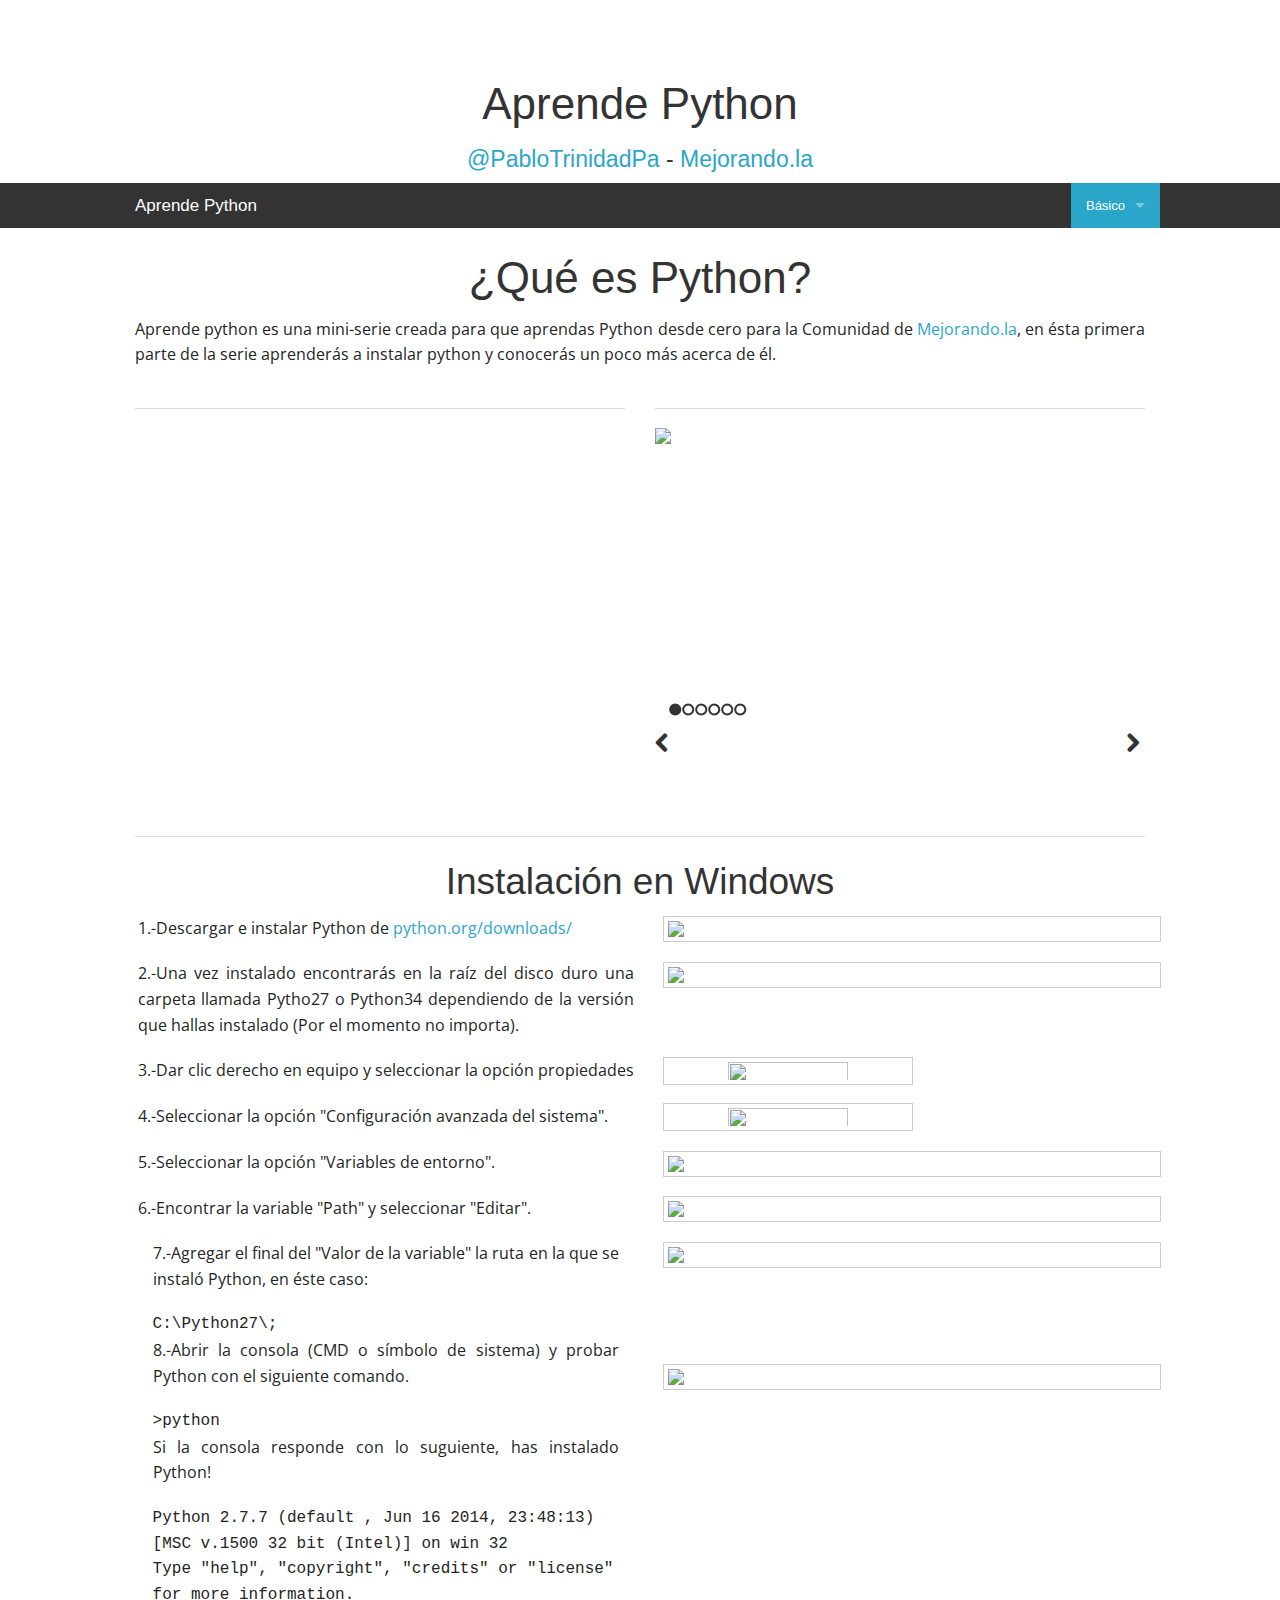
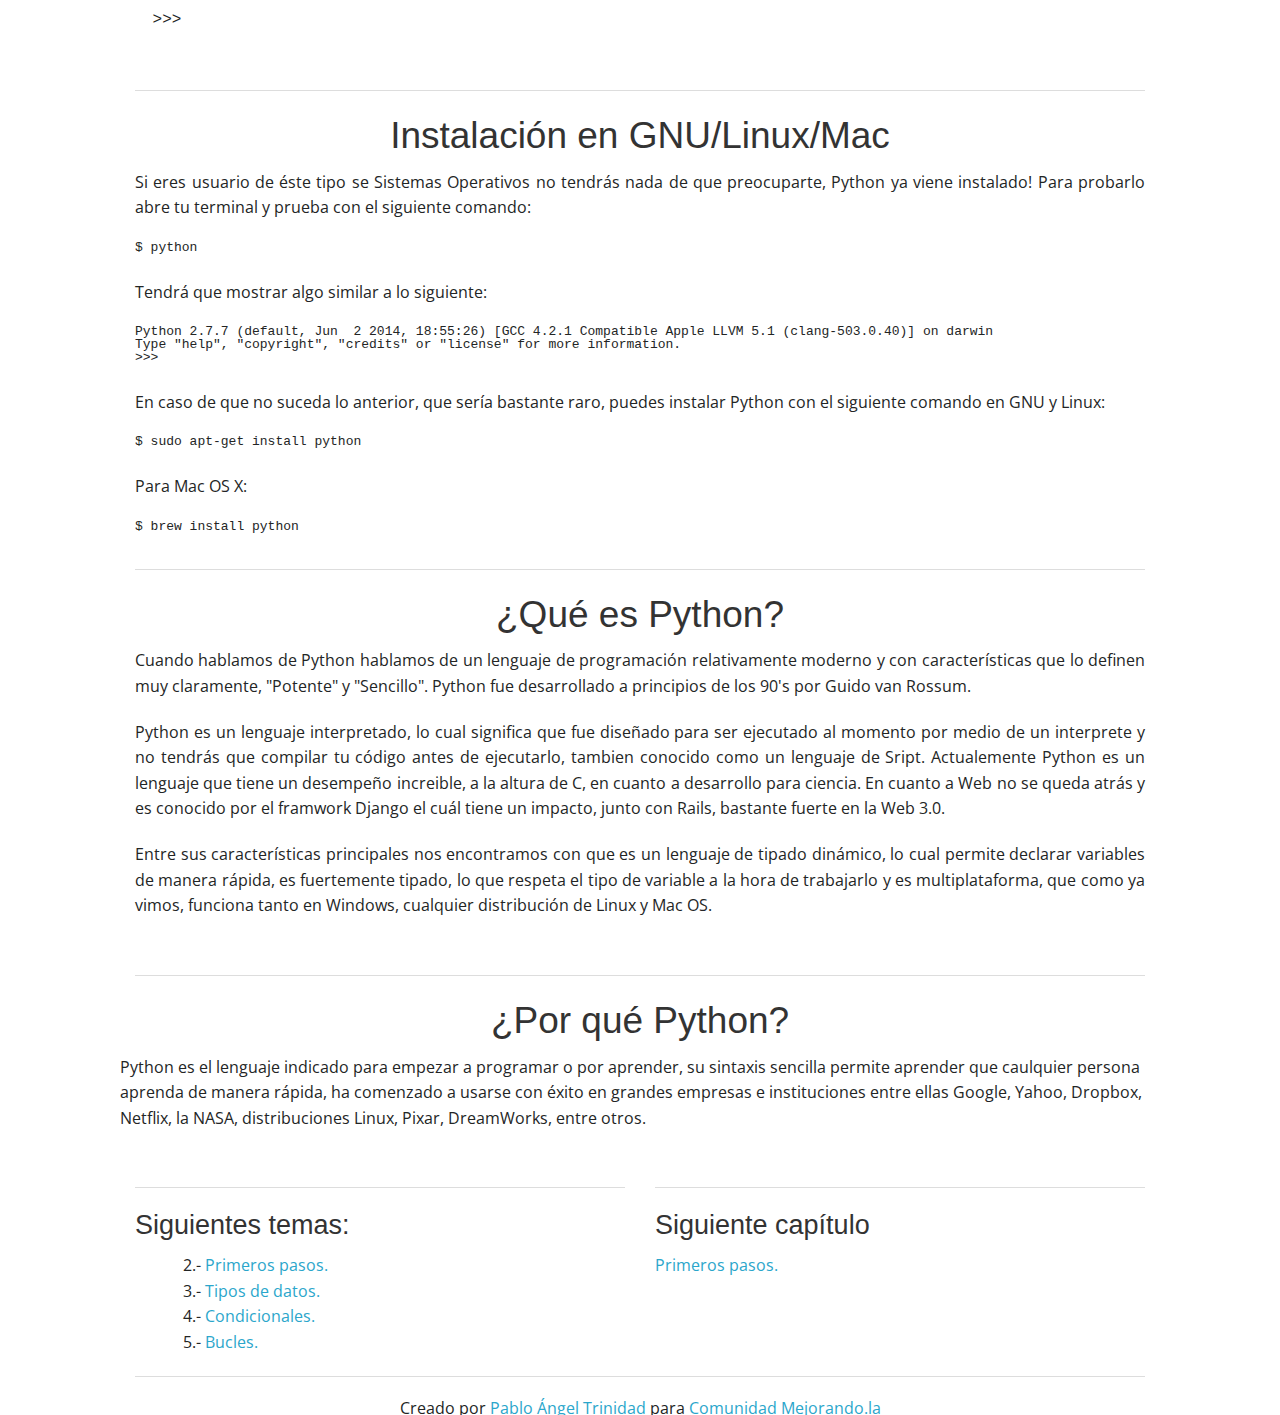
==== 1-1.html @ 671c4ec4 "Open Sans intento2" ====
<!doctype html>
<html class="no-js" lang="en">
<head>
     <meta charset="utf-8" />
    <meta name="viewport" content="width=device-width, minimum-scale=1, maximum-scale=1" />
    <title>Aprende python</title>
    <link rel="stylesheet" href="css/foundation.css" />
    <script src="js/vendor/modernizr.js"></script>
    <link rel="stylesheet" href="css/style.css" />
    <link rel="stylesheet" href="css/font-awesome.min.css">
    <link rel="stylesheet" href="css/code.min.css">
    <script src="http://yandex.st/highlightjs/8.0/highlight.min.js"></script>
    <link href='http://fonts.googleapis.com/css?family=Open+Sans:400,300' rel='stylesheet' type='text/css'>
    <style>
    body {
      -webkit-font-smoothing: antialiased;
      font-family: 'Open Sans', sans-serif;
      color: #232525;
      padding-top:70px;
    }

    #slides {
      display: none
    }

    #slides .slidesjs-navigation {
      margin-top:30px;
    }

    #slides .slidesjs-previous {
      float: left;
    }

    #slides .slidesjs-next {
      margin-right: 5px;
      float: right;
    }

    .slidesjs-pagination {
      margin: 0 auto;
      list-style: none;

      top: 0;
      right: 0;
    }

    .slidesjs-pagination li {
      margin: 0 auto;
    }

    .slidesjs-pagination li a {
      display: block;
      width: 13px;
      height: 0;
      padding-top: 13px;
      background-image: url(img/pagination.png);
      background-position: 0 0;
      float: left;
      margin: 0 auto;
      overflow: hidden;
    }

    .slidesjs-pagination li a.active,
    .slidesjs-pagination li a:hover.active {
      background-position: 0 -13px
    }

    .slidesjs-pagination li a:hover {
      background-position: 0 -26px
    }

    #slides a:link,
    #slides a:visited {
      color: #333
    }

    #slides a:hover,
    #slides a:active {
      color: #9e2020
    }

    .navbar {
      overflow: hidden
    }
  </style>
</head>
<body>
    <div class="row">
        <div class="large-12 columns">
            <h1 class="text-center" style="color:#333; font-weight:lighter;">Aprende Python</h1>
            <h4 class="text-center" style="color:#333; font-weight:lighter;"><a href="https://twitter.com/PabloTrinidadPa">@PabloTrinidadPa</a> - <a href="https://mejorando.la/">Mejorando.la</a></h4>
        </div>
    </div>
    <header class="contain-to-grid sticky" >
        <nav class="top-bar" data-topbar>
            <ul class="title-area">
                <li class="name">
                    <h1><a href="http://pablotrinidad.github.io/aprendePython/" style="font-weight:lighter;">Aprende Python</a></h1>
                </li>
                <li class="toggle-topbar menu-icon"><a href="#"><span>Menú</span></a></li>
            </ul>

            <section class="top-bar-section">
                <ul class="right">
                    <li class="has-dropdown active">
                        <a>Básico</a>
                        <ul class="dropdown">
                            <li class="active"><a href="1-1.html">¿Qué es Python?</a></li>
                            <li><a href="1-2.html">Primeros pasos</a></li>
                            <li><a href="1-3.html">Tipos de datos</a></li>
                            <li><a href="1-4.html">Condicionales</a></li>
                            <li><a href="1-5.html">Bucles</a></li>
                        </ul>
                    </li>
                </ul>
            </section>
        </nav>
    </header>

    <section>
        <article class="row">
            <div class="large-12 column">
                <br>
                <h1 style="font-weight: lighter; color:#333; text-align:center;">¿Qué es Python?</h1>
            </div>
        </article>
        <article class="row">
            <div class="small-12 medum-12 large-12 columns">
                <p class="text-justify">Aprende python es una mini-serie creada para que aprendas Python desde cero para la Comunidad de <a href="https://mejorando.la">Mejorando.la</a>, en ésta primera parte de la serie aprenderás a instalar python y conocerás un poco más acerca de él.</p>
            </div>
        </article>
        <div class="row" data-equalizer>
            <article class="small-12 medium-6 large-6 columns" data-equalizer-watch>
                <hr>
                <div class="flex-video">
                    <iframe width="640" height="390" src="//www.youtube.com/embed/ku2KZ-A4O60" frameborder="0" allowfullscreen></iframe>
                </div>
            </article>
            <article class="small-12 medium-6 large-6 columns right" data-equalizer-watch>
                <hr>
                <div class="container">
                    <div id="slides">
                        <img src="http://media500.dropshots.com/photos/1195962/20140616/b_234339.png">
                        <img src="http://media500.dropshots.com/photos/1195962/20140616/b_234342.png">
                        <img src="http://media502.dropshots.com/photos/1195962/20140616/b_234347.png">
                        <img src="http://media502.dropshots.com/photos/1195962/20140616/b_234353.png">
                        <img src="http://media500.dropshots.com/photos/1195962/20140616/b_234357.png">
                        <img src="http://media502.dropshots.com/photos/1195962/20140616/b_234407.png">
                        <a href="#" class="slidesjs-previous slidesjs-navigation"><i class="icon-chevron-left icon-large"></i></a>
                        <a href="#" class="slidesjs-next slidesjs-navigation"><i class="icon-chevron-right icon-large"></i></a>
                    </div>
                </div>
                <br>
            </article>
        </div>
        <article class="row">
            <div class="large-12 column">
                <br>
                <hr>
                <h2 style="font-weight: lighter; color:#333; text-align:center;">Instalación en Windows</h2>
            </div>
            <div class="row">
                <div class="large-12 columns">
                    <ul style="list-style:none;">
                        <li class="text-center row" data-equalizer>
                            <p class="small-12 medium-12 large-6 columns text-justify" data-equalizer-watch>1.-Descargar e instalar Python de <a href="http://python.org/downloads">python.org/downloads/</a></p>
                            <div class="small-12 medium-12 large-6 columns" data-equalizer-watch>
                                <img class="th" style="width:100%;" src="http://media501.dropshots.com/photos/1195962/20140617/b_003712.png" data-equalizer-watch>
                            </div>
                        </li>
                        <li class="text-center row" data-equalizer>
                            <p class="small-12 medium-12 large-6 columns text-justify" data-equalizer-watch>2.-Una vez instalado encontrarás en la raíz del disco duro una carpeta llamada Pytho27 o Python34 dependiendo de la versión que hallas instalado (Por el momento no importa).</p>
                            <div class="small-12 medium-12 large-6 columns" data-equalizer-watch>
                                <img class="th" style="width:100%;" src="http://media500.dropshots.com/photos/1195962/20140617/b_010350.png" data-equalizer-watch>
                            </div>
                        </li>
                        <li class="text-center row" data-equalizer>
                            <p class="small-12 medium-12 large-6 columns text-justify" data-equalizer-watch>3.-Dar clic derecho en equipo y seleccionar la opción propiedades</p>
                            <div class="small-12 medium-12 large-6 columns" data-equalizer-watch>
                                <img class="th" style="width:50%; float:left;" src="http://media500.dropshots.com/photos/1195962/20140617/010725.png" data-equalizer-watch>
                            </div>
                        </li>
                        <li class="text-center row" data-equalizer>
                            <p class="small-12 medium-12 large-6 columns text-justify" data-equalizer-watch>4.-Seleccionar la opción "Configuración avanzada del sistema".</p>
                            <div class="small-12 medium-12 large-6 columns" data-equalizer-watch>
                                <img class="th" style="width:50%; float:left;" src="http://media501.dropshots.com/photos/1195962/20140617/202810.png" data-equalizer-watch>
                            </div>
                        </li>
                        <li class="text-center row" data-equalizer>
                            <p class="small-12 medium-12 large-6 columns text-justify" data-equalizer-watch>5.-Seleccionar la opción "Variables de entorno".</p>
                            <div class="small-12 medium-12 large-6 columns" data-equalizer-watch>
                                <img class="th" style="width:100%;" src="http://media501.dropshots.com/photos/1195962/20140617/b_203236.png" data-equalizer-watch>
                            </div>
                        </li>
                        <li class="text-center row" data-equalizer>
                            <p class="small-12 medium-12 large-6 columns text-justify" data-equalizer-watch>6.-Encontrar la variable "Path" y seleccionar "Editar".</p>
                            <div class="small-12 medium-12 large-6 columns" data-equalizer-watch>
                                <img class="th" style="width:100%;" src="http://media500.dropshots.com/photos/1195962/20140617/b_203430.png" data-equalizer-watch>
                            </div>
                        </li>
                        <li class="text-center row" data-equalizer>
                            <div class="small-12 medium-12 large-6 columns" data-equalizer-watch>
                                <p class="large-12 columns text-justify">7.-Agregar el final del "Valor de la variable" la ruta en la que se instaló Python, en éste caso:</p>
                                <pre class="large-12 columns text-left"><code>C:\Python27\;</code></pre>
                            </div>
                            <div class="small-12 medium-12 large-6 columns" data-equalizer-watch>
                                <img class="th" style="width:100%;" src="http://media501.dropshots.com/photos/1195962/20140617/212608.png" data-equalizer-watch>
                            </div>
                        </li>
                        <li class="text-center row" data-equalizer>
                            <div class="small-12 medium-12 large-6 columns" data-equalizer-watch>
                                <p class="large-12 columns text-justify">8.-Abrir la consola (CMD o símbolo de sistema) y probar Python con el siguiente comando.</p>
                                <div class="large-12 columns text-left">
                                    <pre class="text-left" style="white-space: pre-wrap;"><code class="dos">>python</code></pre>
                                </div>
                                <p class="large-12 columns text-justify">Si la consola responde con lo suguiente, has instalado Python!</p>
                                <div class="large-12 columns text-left">
                                    <pre class="text-left" style="white-space: pre-wrap;"><code class="dos">Python 2.7.7 (default , Jun 16 2014, 23:48:13) [MSC v.1500 32 bit (Intel)] on win 32
Type "help", "copyright", "credits" or "license" for more information.
>>></code></pre>
                                </div>
                            </div>
                            <div class="small-12 medium-12 large-6 columns" data-equalizer-watch>
                                <br>
                                <img class="th" style="width:100%;"src="http://media501.dropshots.com/photos/1195962/20140617/b_220036.png">
                            </div>
                        </li>
            </div>
        </article>
        <article class="row">
            <div class="large-12 column">
                <br>
                <hr>
                <h2 style="font-weight: lighter; color:#333; text-align:center;">Instalación en GNU/Linux/Mac</h2>
            </div>
            <div class="small-12 medium-12 large-12 columns">
                <p class="text-justify">Si eres usuario de éste tipo se Sistemas Operativos no tendrás nada de que preocuparte, Python ya viene instalado! Para probarlo abre tu terminal y prueba con el siguiente comando:</p>
                <div class="text-left">
                    <pre class="text-left" style="white-space: pre-wrap;"><code class="bash">$ python</code></pre>
                </div>
                <p class="text-justify">
                    <br>
                    Tendrá que mostrar algo similar a lo siguiente:
                </p>
                <div class="text-left">
                    <pre class="text-left" style="white-space: pre-wrap;"><code class="bash">Python 2.7.7 (default, Jun  2 2014, 18:55:26) [GCC 4.2.1 Compatible Apple LLVM 5.1 (clang-503.0.40)] on darwin
Type "help", "copyright", "credits" or "license" for more information.
>>></code></pre>
                </div>
                <p class="text-justify">
                    <br>
                    En caso de que no suceda lo anterior, que sería bastante raro, puedes instalar Python con el siguiente comando en GNU y Linux:
                </p>
                <div class="text-left">
                    <pre class="text-left" style="white-space: pre-wrap;"><code class="bash">$ sudo apt-get install python</code></pre>
                </div>
                <p class="text-justify">
                    <br>
                    Para Mac OS X:
                </p>
                <div class="text-left">
                    <pre class="text-left" style="white-space: pre-wrap;"><code class="bash">$ brew install python</code></pre>
                </div>
            </div>
        </article>
        <article class="row">
            <div class="large-12 column">
                <br>
                <hr>
                <h2 style="font-weight: lighter; color:#333; text-align:center;">¿Qué es Python?</h2>
            </div>
            <div class="small-12 medium-12 large-12 columns">
                <p class="text-justify">
                    Cuando hablamos de Python hablamos de un lenguaje de programación relativamente moderno y con características que lo definen muy claramente, "Potente" y "Sencillo". Python fue desarrollado a principios de los 90's por Guido van Rossum.
                </p>
                <p class="text-justify">
                    Python es un lenguaje interpretado, lo cual significa que fue diseñado para ser ejecutado al momento por medio de un interprete y no tendrás que compilar tu código antes de ejecutarlo, tambien conocido como un lenguaje de Sript. Actualemente Python es un lenguaje que tiene un desempeño increible, a la altura de C, en cuanto a desarrollo para ciencia. En cuanto a Web no se queda atrás y es conocido por el framwork Django el cuál tiene un impacto, junto con Rails, bastante fuerte en la Web 3.0.
                </p>
                <p class="text-justify">
                    Entre sus características principales nos encontramos con que es un lenguaje de tipado dinámico, lo cual permite declarar variables de manera rápida, es fuertemente tipado, lo que respeta el tipo de variable a la hora de trabajarlo y es multiplataforma, que como ya vimos, funciona tanto en Windows, cualquier distribución de Linux y Mac OS.
                </p>
            </div>
        </article>
        <article class="row">
            <div class="large-12 column">
                <br>
                <hr>
                <h2 style="font-weight: lighter; color:#333; text-align:center;">¿Por qué Python?</h2>
            </div>
            <p class="text-align">
                Python es el lenguaje indicado para empezar a programar o por aprender, su sintaxis sencilla permite aprender que caulquier persona aprenda de manera rápida, ha comenzado a usarse con éxito en grandes empresas e instituciones entre ellas Google, Yahoo, Dropbox, Netflix, la NASA, distribuciones Linux, Pixar, DreamWorks, entre otros.
            </p>
        </article>
        <article class="row">
            <div class="small-12 medium-6 large-6 column">
                <br>
                <hr>
                <h3 style="font-weight: lighter; color:#333; ">Siguientes temas:</h3>
                <ul style="list-style:none; margin: 0 0 0 3em;">
                    <li>2.- <a href="1-2.html"> Primeros pasos.</a></li>
                    <li>3.- <a href="1-3.html"> Tipos de datos.</a></li>
                    <li>4.- <a href="1-4.html"> Condicionales.</a></li>
                    <li>5.- <a href="1-5.html"> Bucles.</a></li>
                </ul>
            </div>
            <div class="small-12 medium-6 large-6 column center">
                <br>
                <hr>
                <h3 style="font-weight: lighter; color:#333; ">Siguiente capítulo</h3>
                <p><a href="1-2.html">Primeros pasos.</a></p>
            </div>
        </article>
    </section>
    
    <footer class="row">
        <div class="large-12 columns">
            <hr/>
            <div class="row">
                <div class="large-12">
                    <p style="text-align:center;">Creado por <a href="http://www.github.com/pablotrinidad">Pablo Ángel Trinidad</a> para <a href="https://www.youtube.com/channel/UCiS9JxLNfFaxom-ktqkwWMw">Comunidad Mejorando.la</a></p>
                </div>
            </div>
        </div>
    </footer>


    <script src="js/vendor/jquery.js"></script>
    <script src="js/foundation.min.js"></script>
    <script src="js/jquery.slides.min.js"></script>
    <script>
        $(function() {
          $('#slides').slidesjs({
            width: 940,
            height: 528,
            navigation: false
          });
        });
      </script>
    <script>
        $(document).foundation();
    </script>
    <script>hljs.initHighlightingOnLoad();</script>
</body>
</html>
---- css/style.css ----
@font-face {
	font-family: 'icomoon';
	src:url('../fonts/icomoon.eot?-autlsq');
	src:url('../fonts/icomoon.eot?#iefix-autlsq') format('embedded-opentype'),
		url('../fonts/icomoon.woff?-autlsq') format('woff'),
		url('../fonts/icomoon.ttf?-autlsq') format('truetype'),
		url('../fonts/icomoon.svg?-autlsq#icomoon') format('svg');
	font-weight: normal;
	font-style: normal;
}

[class^="icon-"], [class*=" icon-"] {
	font-family: 'icomoon';
	speak: none;
	font-style: normal;
	font-weight: normal;
	font-variant: normal;
	text-transform: none;
	line-height: 1;

	/* Better Font Rendering =========== */
	-webkit-font-smoothing: antialiased;
	-moz-osx-font-smoothing: grayscale;
}

.icon-Tags:before {
	content: "\e600    ";
	color: #0099CC;
}
.icon-Fecha:before {
	content: "\e601    ";
}
---- css/code.min.css ----
/*

Monokai Sublime style. Derived from Monokai by noformnocontent http://nn.mit-license.org/

*/

.hljs {
  display: inline-block;
  padding: 0.5em;
  background: #23241f;
}

.hljs,
.hljs-tag,
.css .hljs-rules,
.css .hljs-value,
.css .hljs-function
.hljs-preprocessor,
.hljs-pragma {
  color: #f8f8f2;
}

.hljs-strongemphasis,
.hljs-strong,
.hljs-emphasis {
  color: #a8a8a2;
}

.hljs-bullet,
.hljs-blockquote,
.hljs-horizontal_rule,
.hljs-number,
.hljs-regexp,
.alias .hljs-keyword,
.hljs-literal,
.hljs-hexcolor {
  color: #ae81ff;
}

.hljs-tag .hljs-value,
.hljs-code,
.hljs-title,
.css .hljs-class,
.hljs-class .hljs-title:last-child {
  color: #a6e22e;
}

.hljs-link_url {
  font-size: 80%;
}

.hljs-strong,
.hljs-strongemphasis {
  font-weight: bold;
}

.hljs-emphasis,
.hljs-strongemphasis,
.hljs-class .hljs-title:last-child {
  font-style: italic;
}

.hljs-keyword,
.hljs-function,
.hljs-change,
.hljs-winutils,
.hljs-flow,
.lisp .hljs-title,
.clojure .hljs-built_in,
.nginx .hljs-title,
.tex .hljs-special,
.hljs-header,
.hljs-attribute,
.hljs-symbol,
.hljs-symbol .hljs-string,
.hljs-tag .hljs-title,
.hljs-value,
.alias .hljs-keyword:first-child,
.css .hljs-tag,
.css .unit,
.css .hljs-important {
  color: #f92672;
}

.hljs-function .hljs-keyword,
.hljs-class .hljs-keyword:first-child,
.hljs-constant,
.css .hljs-attribute {
  color: #66d9ef;
}

.hljs-variable,
.hljs-params,
.hljs-class .hljs-title {
  color: #f8f8f2;
}

.hljs-string,
.css .hljs-id,
.hljs-subst,
.haskell .hljs-type,
.ruby .hljs-class .hljs-parent,
.hljs-built_in,
.django .hljs-template_tag,
.django .hljs-variable,
.smalltalk .hljs-class,
.django .hljs-filter .hljs-argument,
.smalltalk .hljs-localvars,
.smalltalk .hljs-array,
.hljs-attr_selector,
.hljs-pseudo,
.hljs-addition,
.hljs-stream,
.hljs-envvar,
.apache .hljs-tag,
.apache .hljs-cbracket,
.tex .hljs-command,
.hljs-prompt,
.hljs-link_label,
.hljs-link_url {
  color: #e6db74;
}

.hljs-comment,
.hljs-javadoc,
.java .hljs-annotation,
.python .hljs-decorator,
.hljs-template_comment,
.hljs-pi,
.hljs-doctype,
.hljs-deletion,
.hljs-shebang,
.apache .hljs-sqbracket,
.tex .hljs-formula {
  color: #75715e;
}

.coffeescript .javascript,
.javascript .xml,
.tex .hljs-formula,
.xml .javascript,
.xml .vbscript,
.xml .css,
.xml .hljs-cdata,
.xml .php,
.php .xml {
  opacity: 0.5;
}
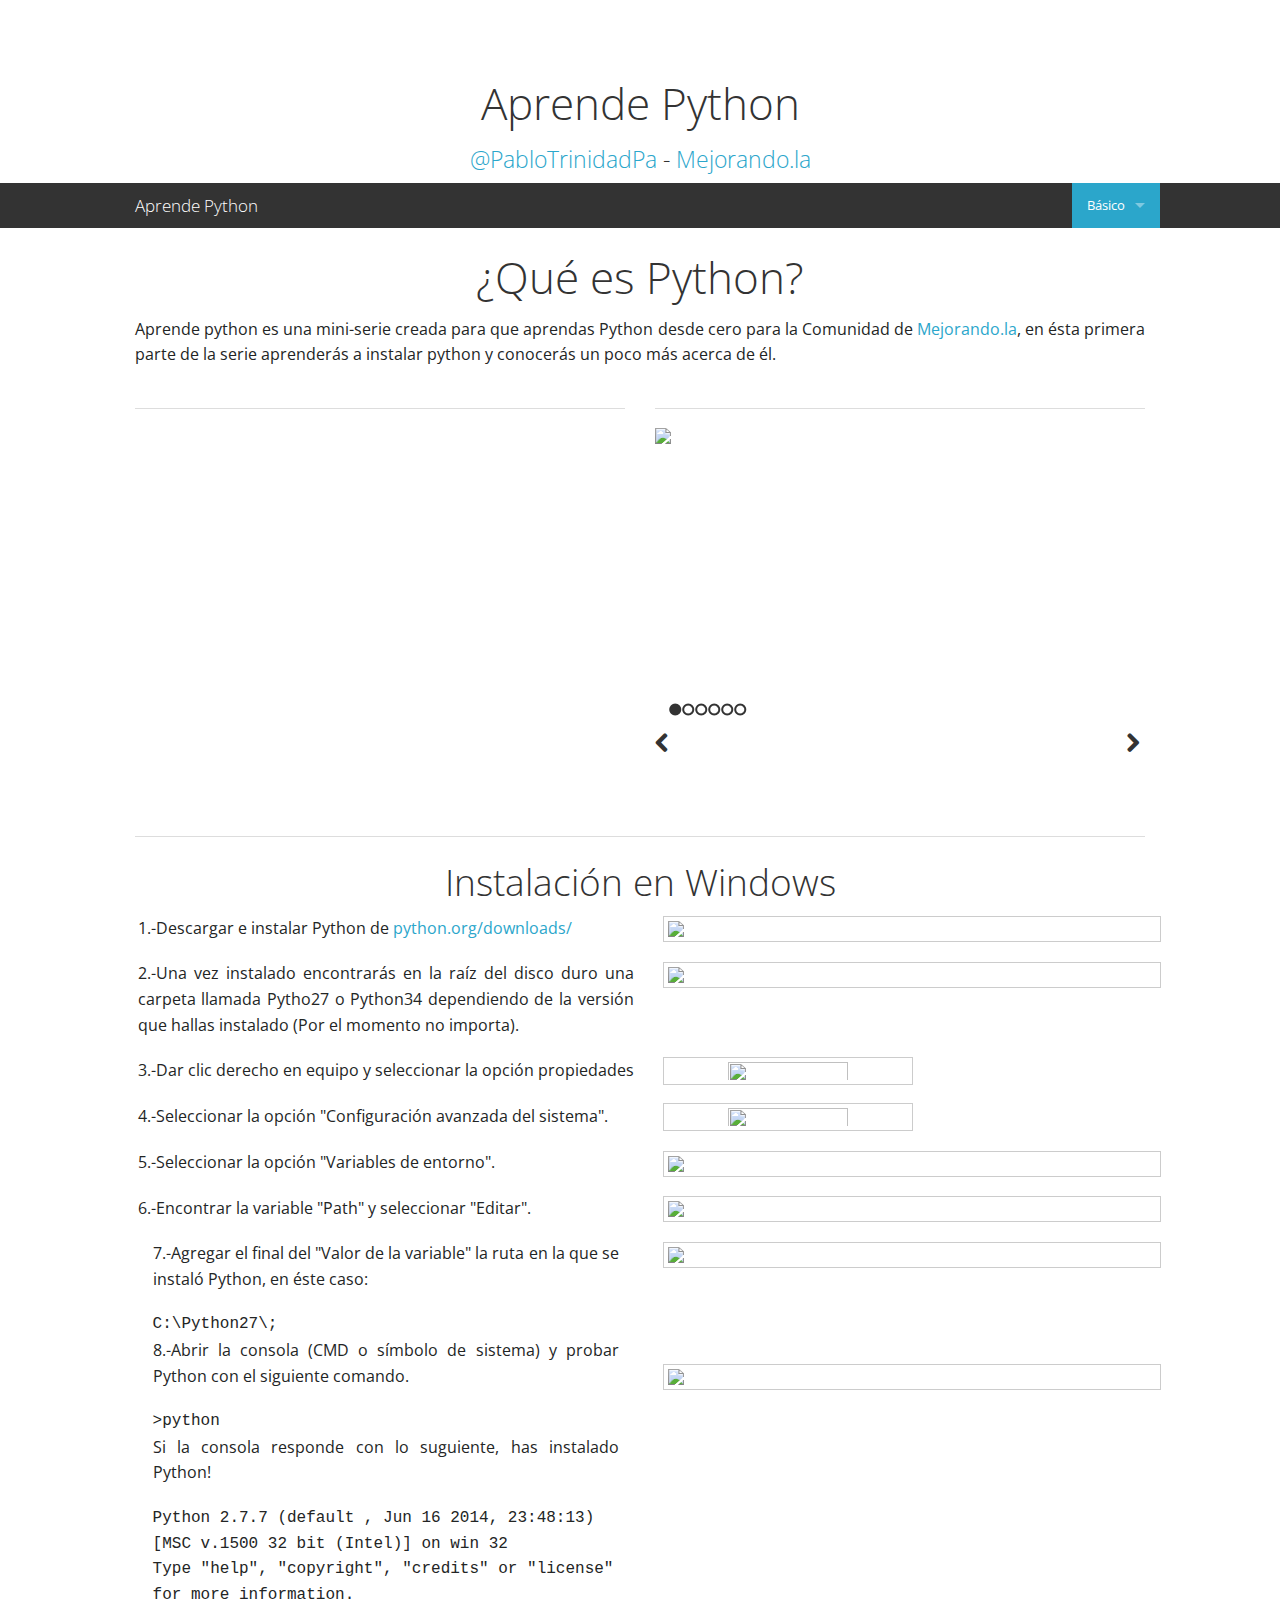
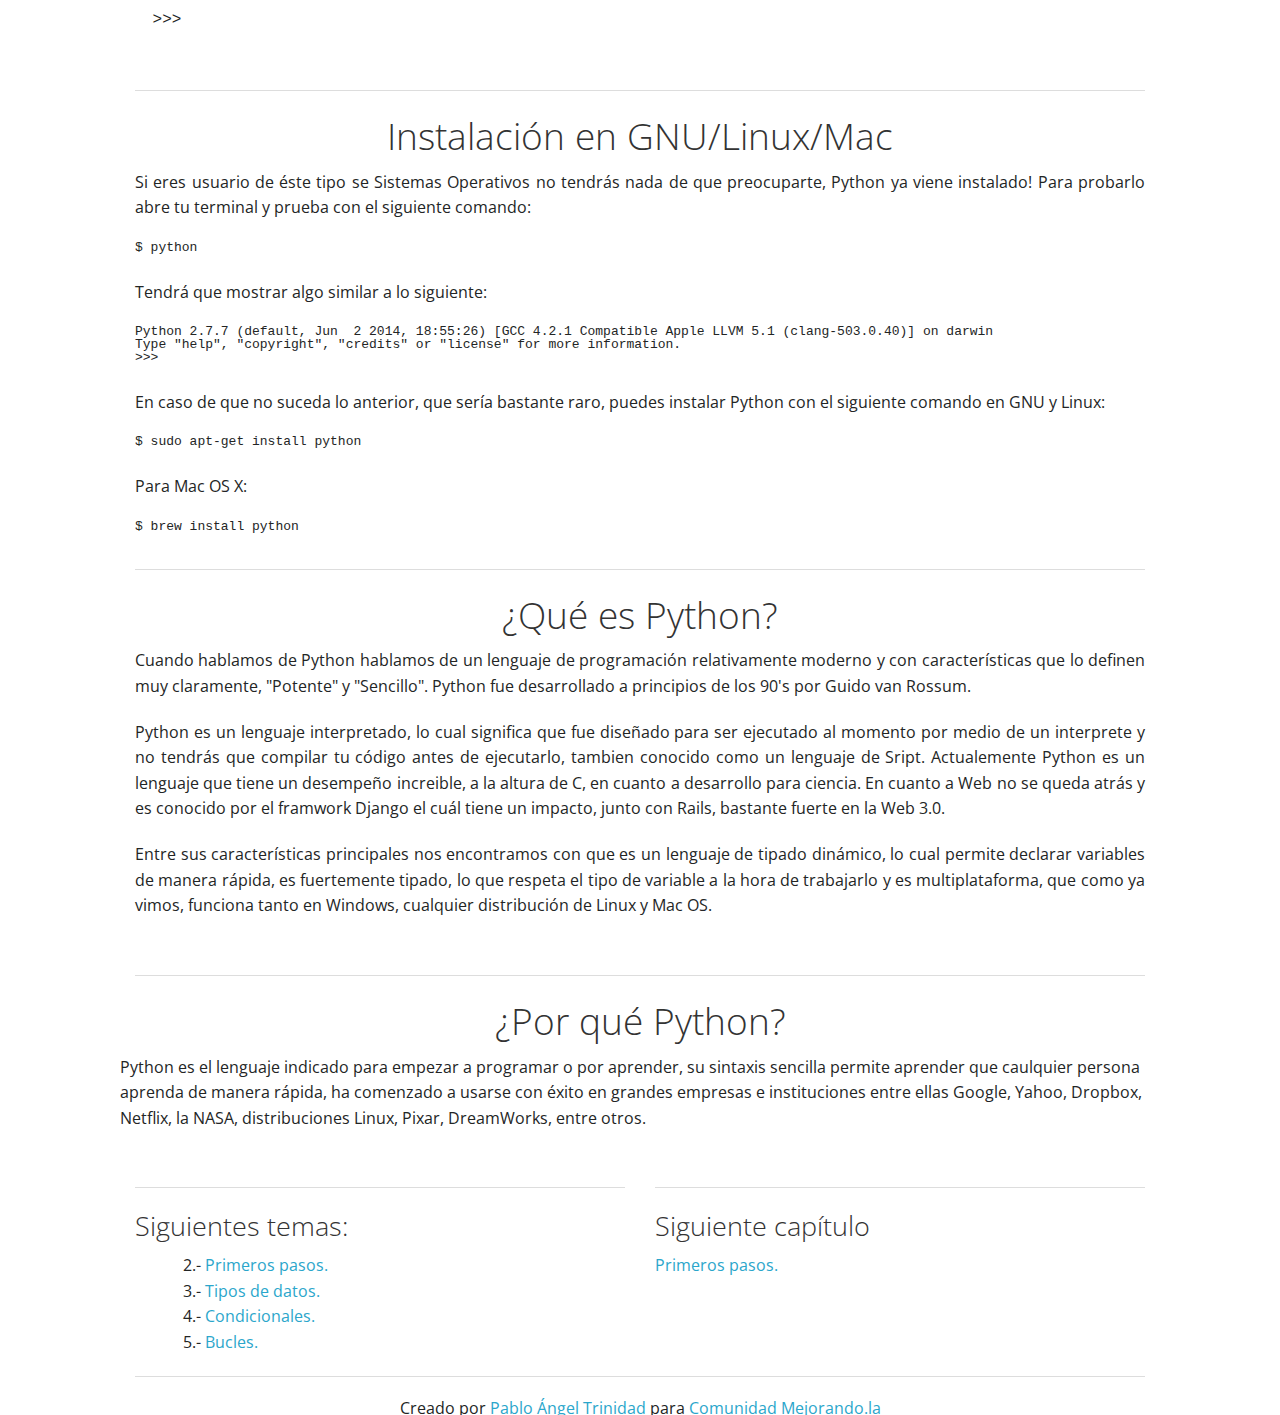
==== commit 89ee9a93: "Google Analytics" ====
--- a/1-1.html
+++ b/1-1.html
@@ -11,6 +11,16 @@
     <link rel="stylesheet" href="css/code.min.css">
     <script src="http://yandex.st/highlightjs/8.0/highlight.min.js"></script>
     <link href='http://fonts.googleapis.com/css?family=Open+Sans:400,300' rel='stylesheet' type='text/css'>
+    <script>
+    (function(i,s,o,g,r,a,m){i['GoogleAnalyticsObject']=r;i[r]=i[r]||function(){
+    (i[r].q=i[r].q||[]).push(arguments)},i[r].l=1*new Date();a=s.createElement(o),
+    m=s.getElementsByTagName(o)[0];a.async=1;a.src=g;m.parentNode.insertBefore(a,m)
+    })(window,document,'script','//www.google-analytics.com/analytics.js','ga');
+
+    ga('create', 'UA-52092724-1', 'pablotrinidad.github.io');
+    ga('send', 'pageview');
+
+    </script>
     <style>
     body {
       -webkit-font-smoothing: antialiased;
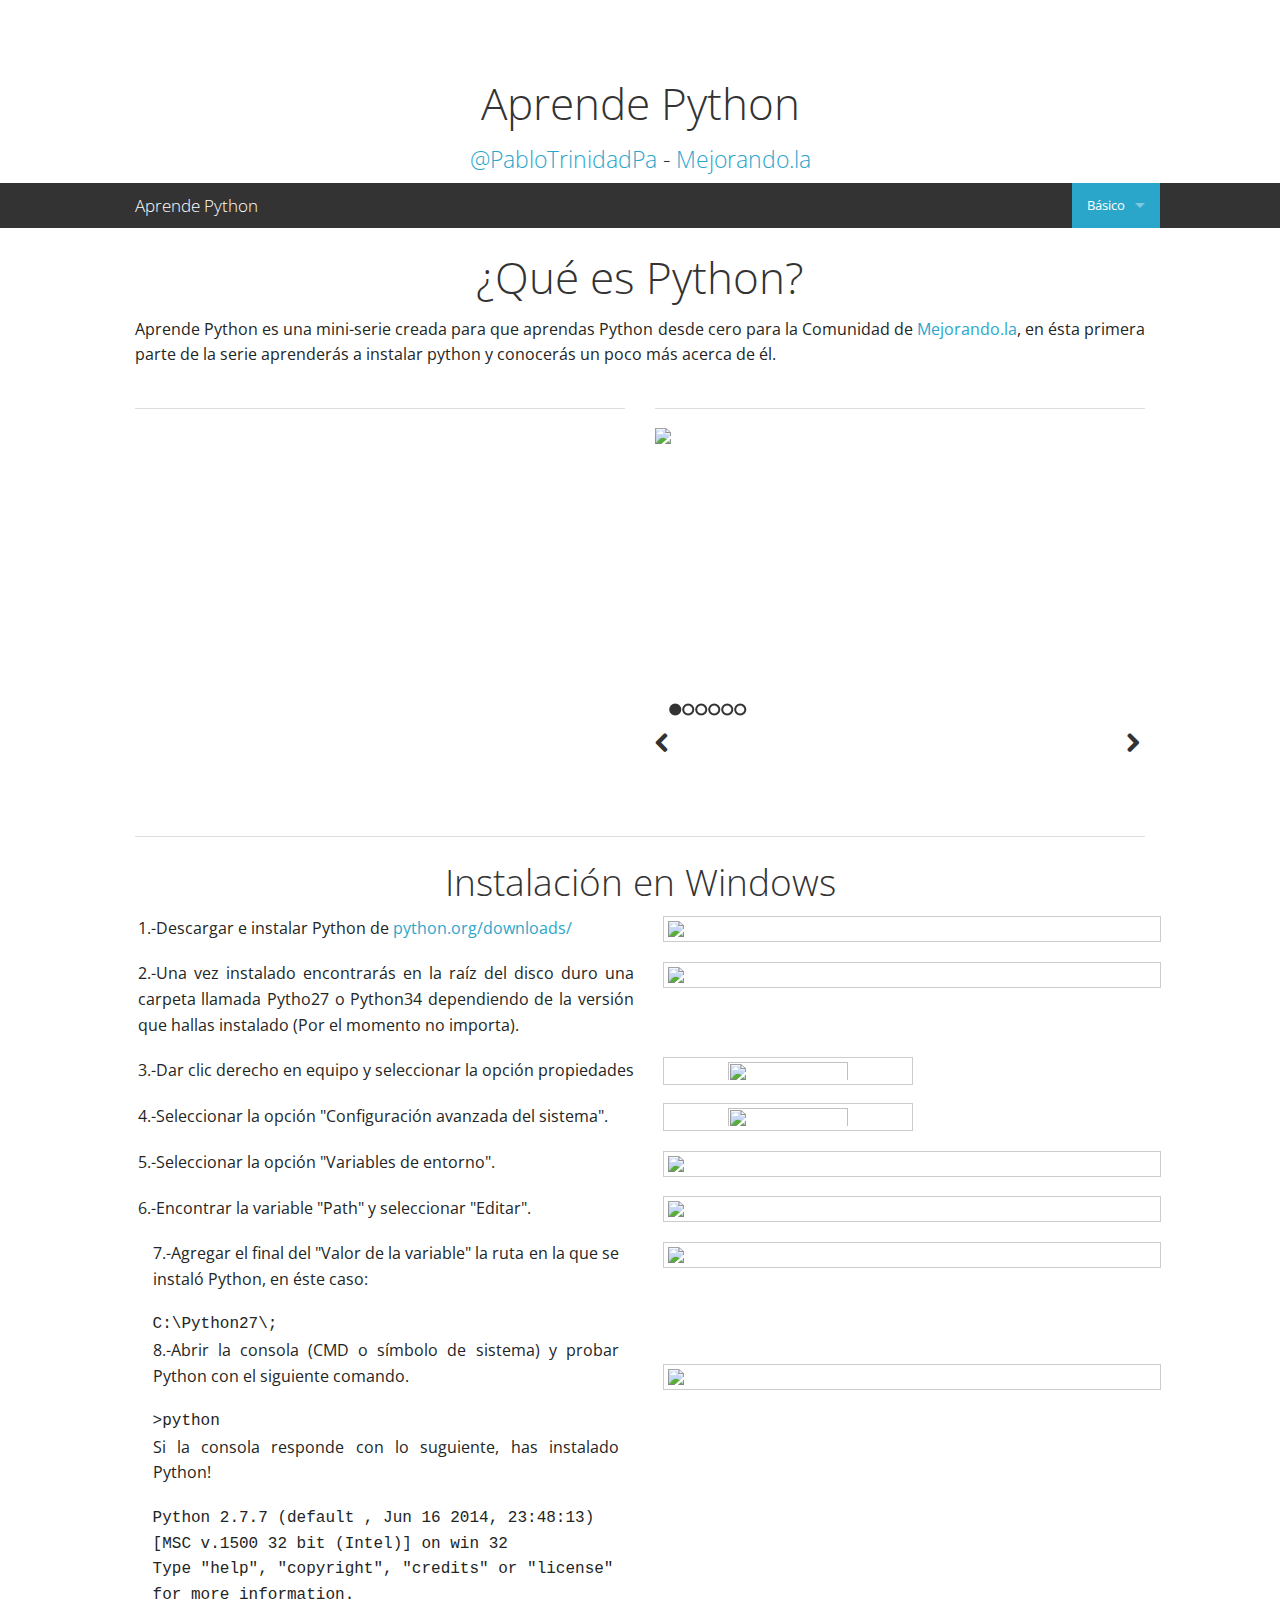
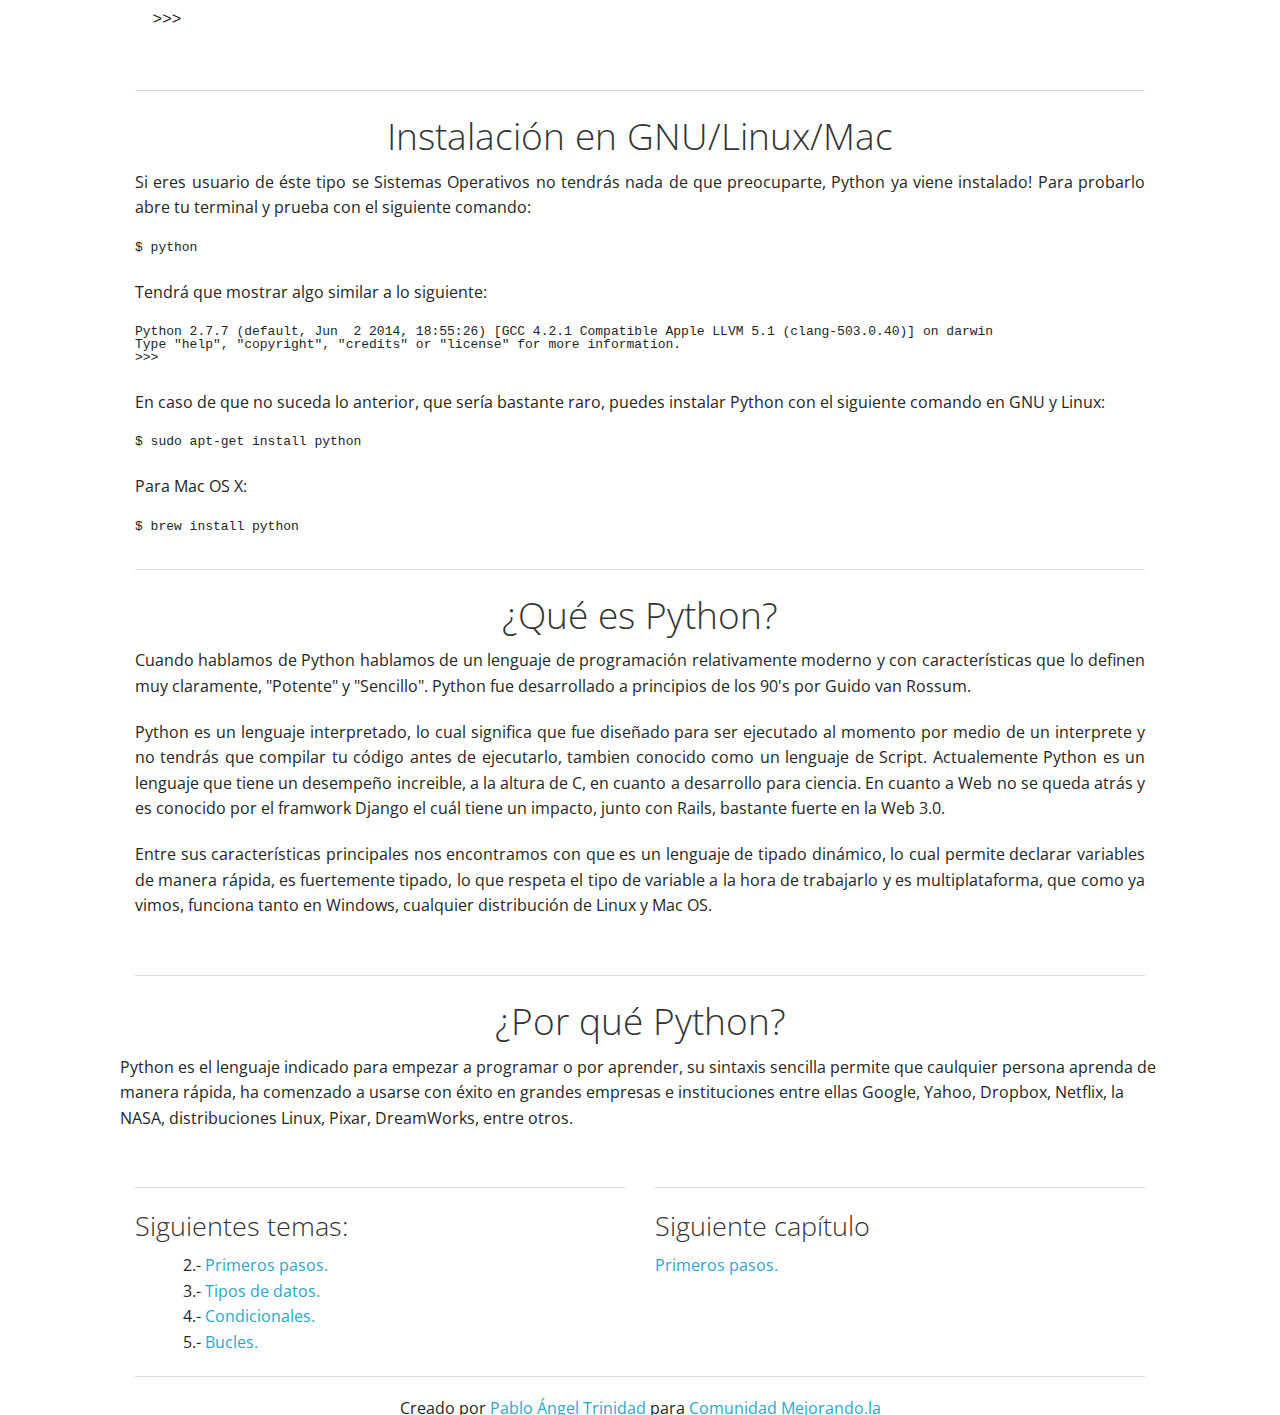
==== commit 4df2c72f: "Correciones ortográficas" ====
--- a/1-1.html
+++ b/1-1.html
@@ -136,7 +136,7 @@
         </article>
         <article class="row">
             <div class="small-12 medum-12 large-12 columns">
-                <p class="text-justify">Aprende python es una mini-serie creada para que aprendas Python desde cero para la Comunidad de <a href="https://mejorando.la">Mejorando.la</a>, en ésta primera parte de la serie aprenderás a instalar python y conocerás un poco más acerca de él.</p>
+                <p class="text-justify">Aprende Python es una mini-serie creada para que aprendas Python desde cero para la Comunidad de <a href="https://mejorando.la">Mejorando.la</a>, en ésta primera parte de la serie aprenderás a instalar python y conocerás un poco más acerca de él.</p>
             </div>
         </article>
         <div class="row" data-equalizer>
@@ -284,7 +284,7 @@
                     Cuando hablamos de Python hablamos de un lenguaje de programación relativamente moderno y con características que lo definen muy claramente, "Potente" y "Sencillo". Python fue desarrollado a principios de los 90's por Guido van Rossum.
                 </p>
                 <p class="text-justify">
-                    Python es un lenguaje interpretado, lo cual significa que fue diseñado para ser ejecutado al momento por medio de un interprete y no tendrás que compilar tu código antes de ejecutarlo, tambien conocido como un lenguaje de Sript. Actualemente Python es un lenguaje que tiene un desempeño increible, a la altura de C, en cuanto a desarrollo para ciencia. En cuanto a Web no se queda atrás y es conocido por el framwork Django el cuál tiene un impacto, junto con Rails, bastante fuerte en la Web 3.0.
+                    Python es un lenguaje interpretado, lo cual significa que fue diseñado para ser ejecutado al momento por medio de un interprete y no tendrás que compilar tu código antes de ejecutarlo, tambien conocido como un lenguaje de Script. Actualemente Python es un lenguaje que tiene un desempeño increible, a la altura de C, en cuanto a desarrollo para ciencia. En cuanto a Web no se queda atrás y es conocido por el framwork Django el cuál tiene un impacto, junto con Rails, bastante fuerte en la Web 3.0.
                 </p>
                 <p class="text-justify">
                     Entre sus características principales nos encontramos con que es un lenguaje de tipado dinámico, lo cual permite declarar variables de manera rápida, es fuertemente tipado, lo que respeta el tipo de variable a la hora de trabajarlo y es multiplataforma, que como ya vimos, funciona tanto en Windows, cualquier distribución de Linux y Mac OS.
@@ -298,7 +298,7 @@
                 <h2 style="font-weight: lighter; color:#333; text-align:center;">¿Por qué Python?</h2>
             </div>
             <p class="text-align">
-                Python es el lenguaje indicado para empezar a programar o por aprender, su sintaxis sencilla permite aprender que caulquier persona aprenda de manera rápida, ha comenzado a usarse con éxito en grandes empresas e instituciones entre ellas Google, Yahoo, Dropbox, Netflix, la NASA, distribuciones Linux, Pixar, DreamWorks, entre otros.
+                Python es el lenguaje indicado para empezar a programar o por aprender, su sintaxis sencilla permite que caulquier persona aprenda de manera rápida, ha comenzado a usarse con éxito en grandes empresas e instituciones entre ellas Google, Yahoo, Dropbox, Netflix, la NASA, distribuciones Linux, Pixar, DreamWorks, entre otros.
             </p>
         </article>
         <article class="row">
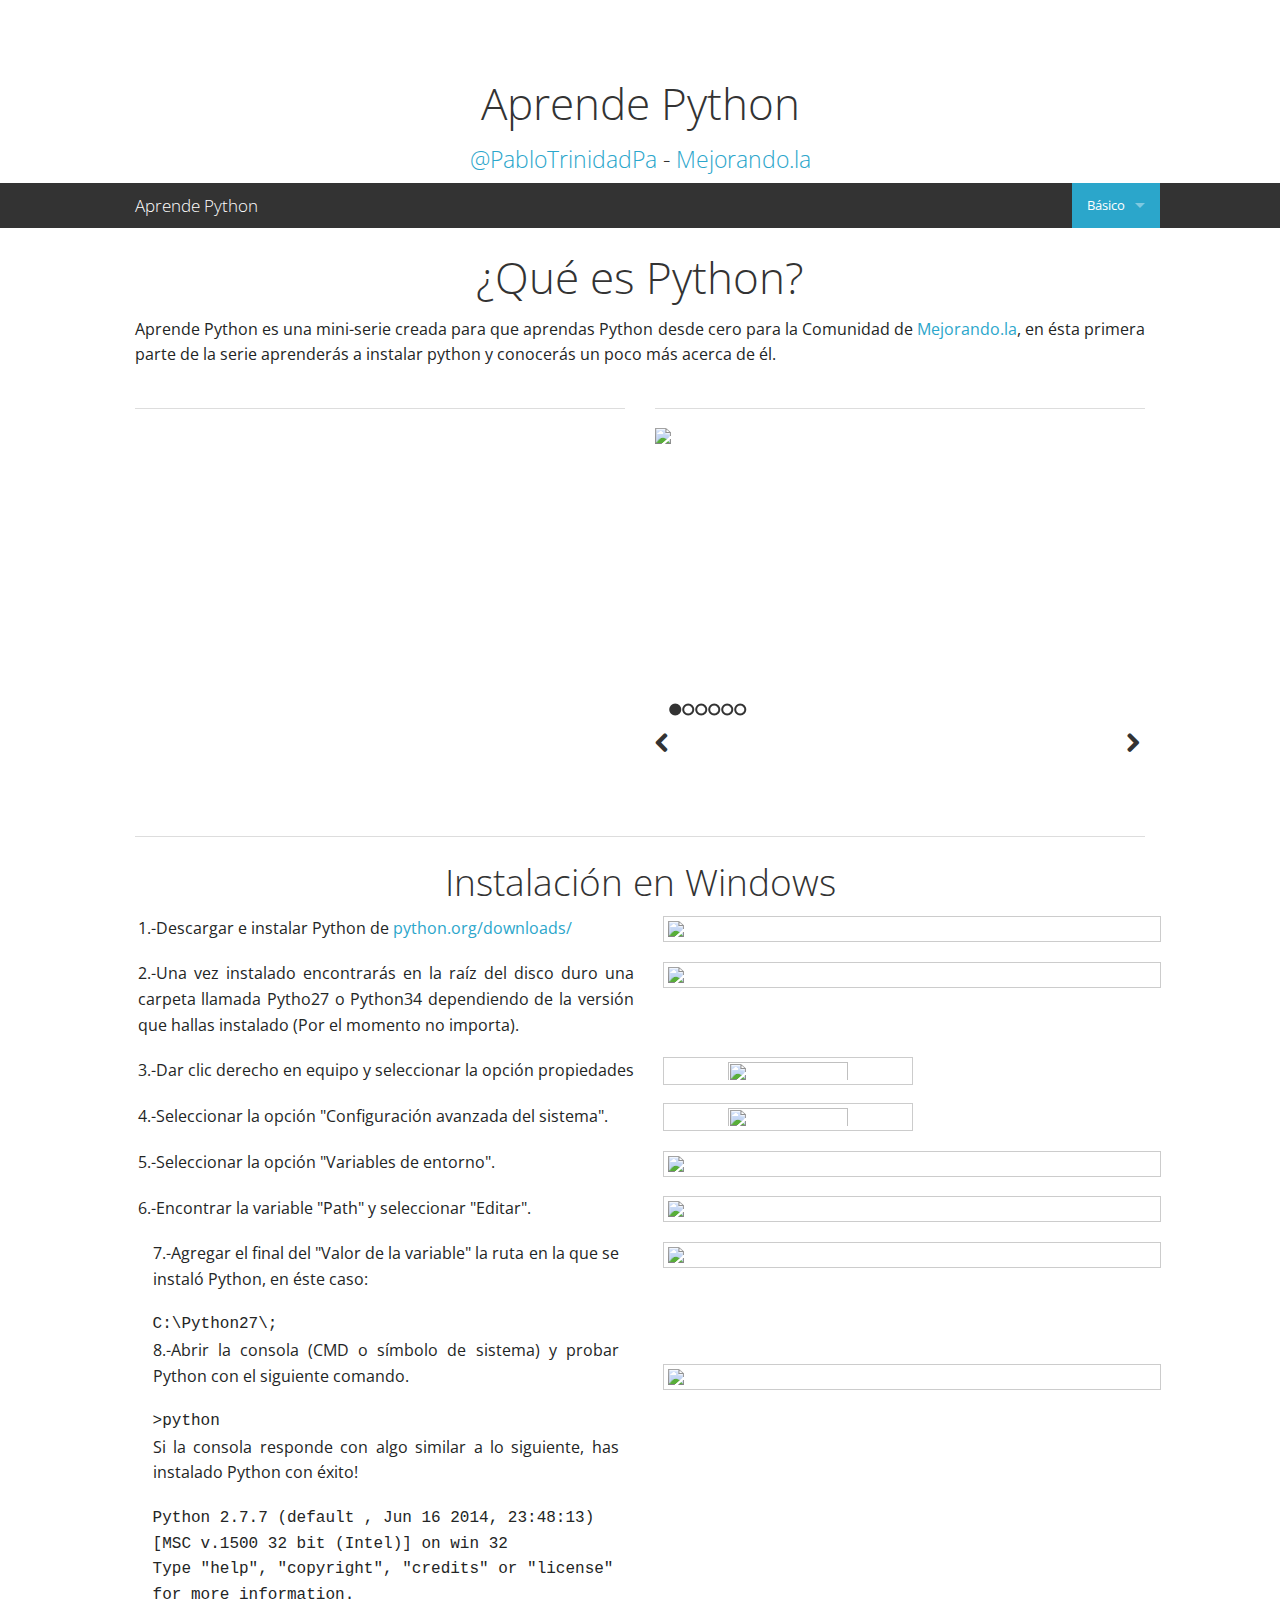
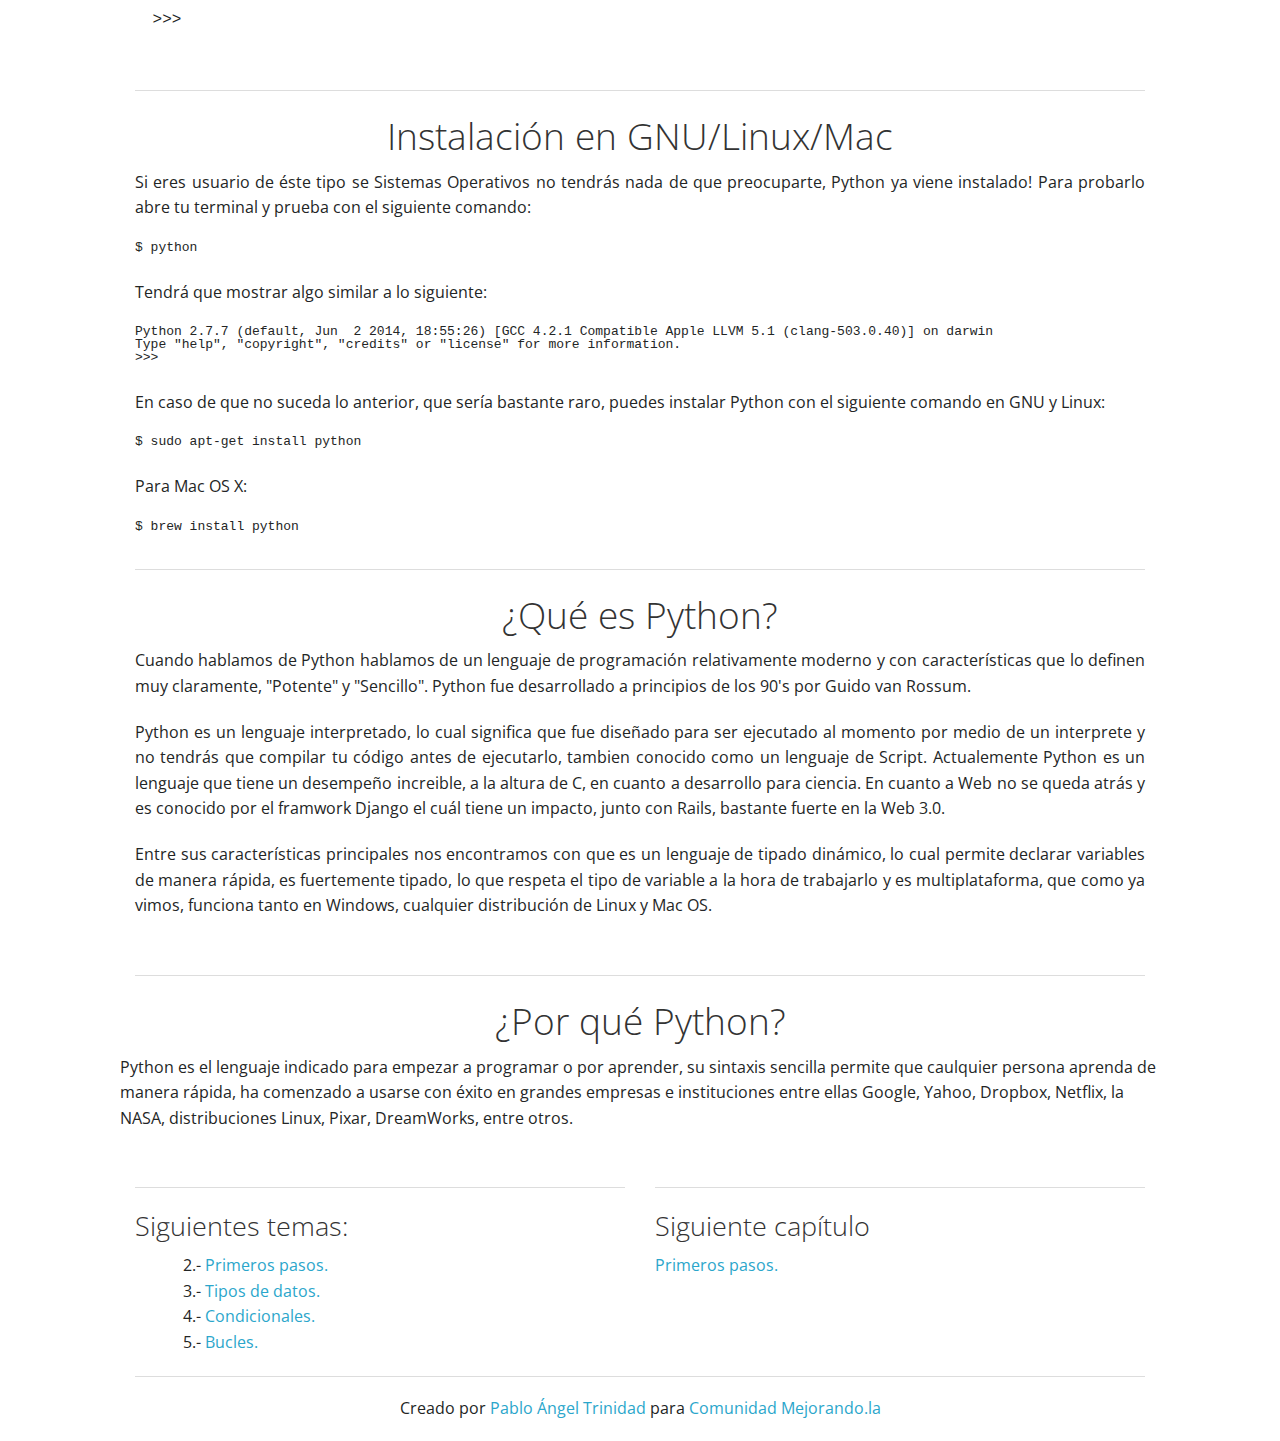
==== commit 76135167: "Cristalab post 1" ====
--- a/1-1.html
+++ b/1-1.html
@@ -223,7 +223,7 @@
                                 <div class="large-12 columns text-left">
                                     <pre class="text-left" style="white-space: pre-wrap;"><code class="dos">>python</code></pre>
                                 </div>
-                                <p class="large-12 columns text-justify">Si la consola responde con lo suguiente, has instalado Python!</p>
+                                <p class="large-12 columns text-justify">Si la consola responde con algo similar a lo siguiente, has instalado Python con éxito!</p>
                                 <div class="large-12 columns text-left">
                                     <pre class="text-left" style="white-space: pre-wrap;"><code class="dos">Python 2.7.7 (default , Jun 16 2014, 23:48:13) [MSC v.1500 32 bit (Intel)] on win 32
 Type "help", "copyright", "credits" or "license" for more information.
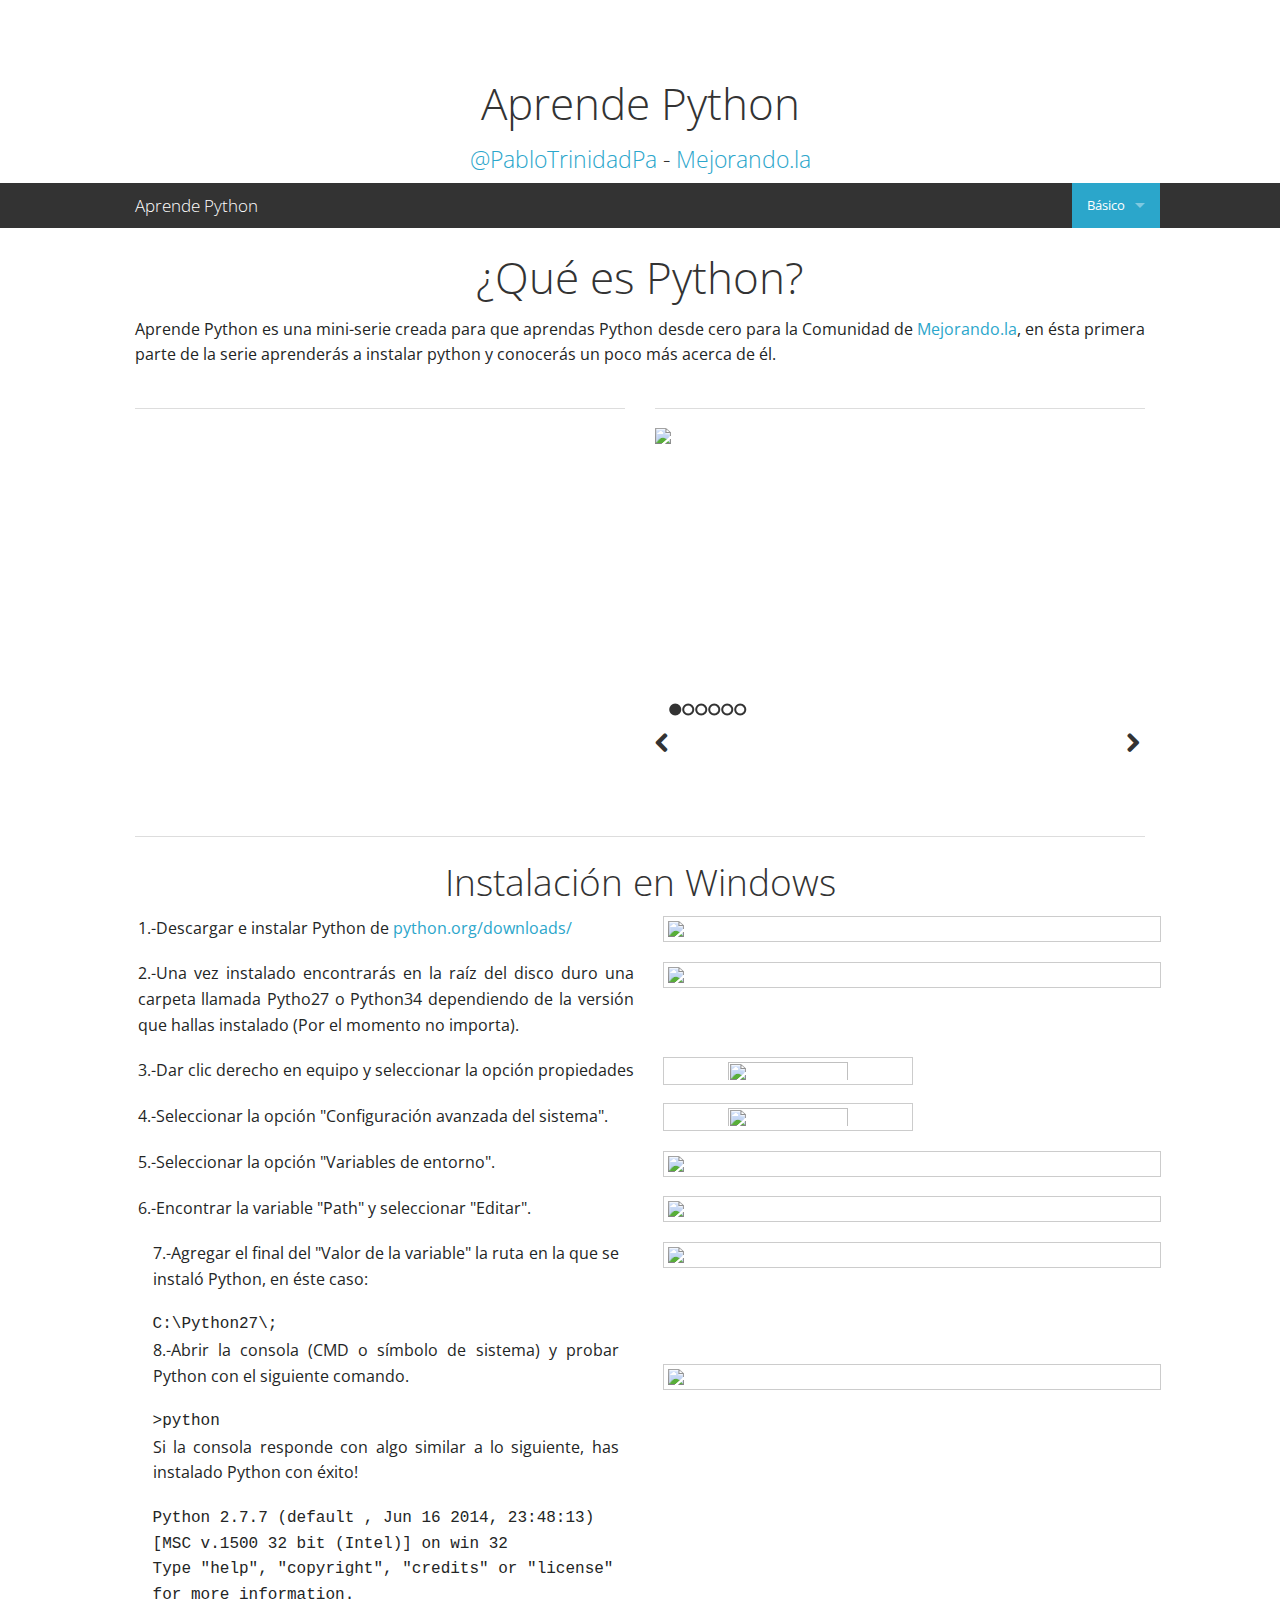
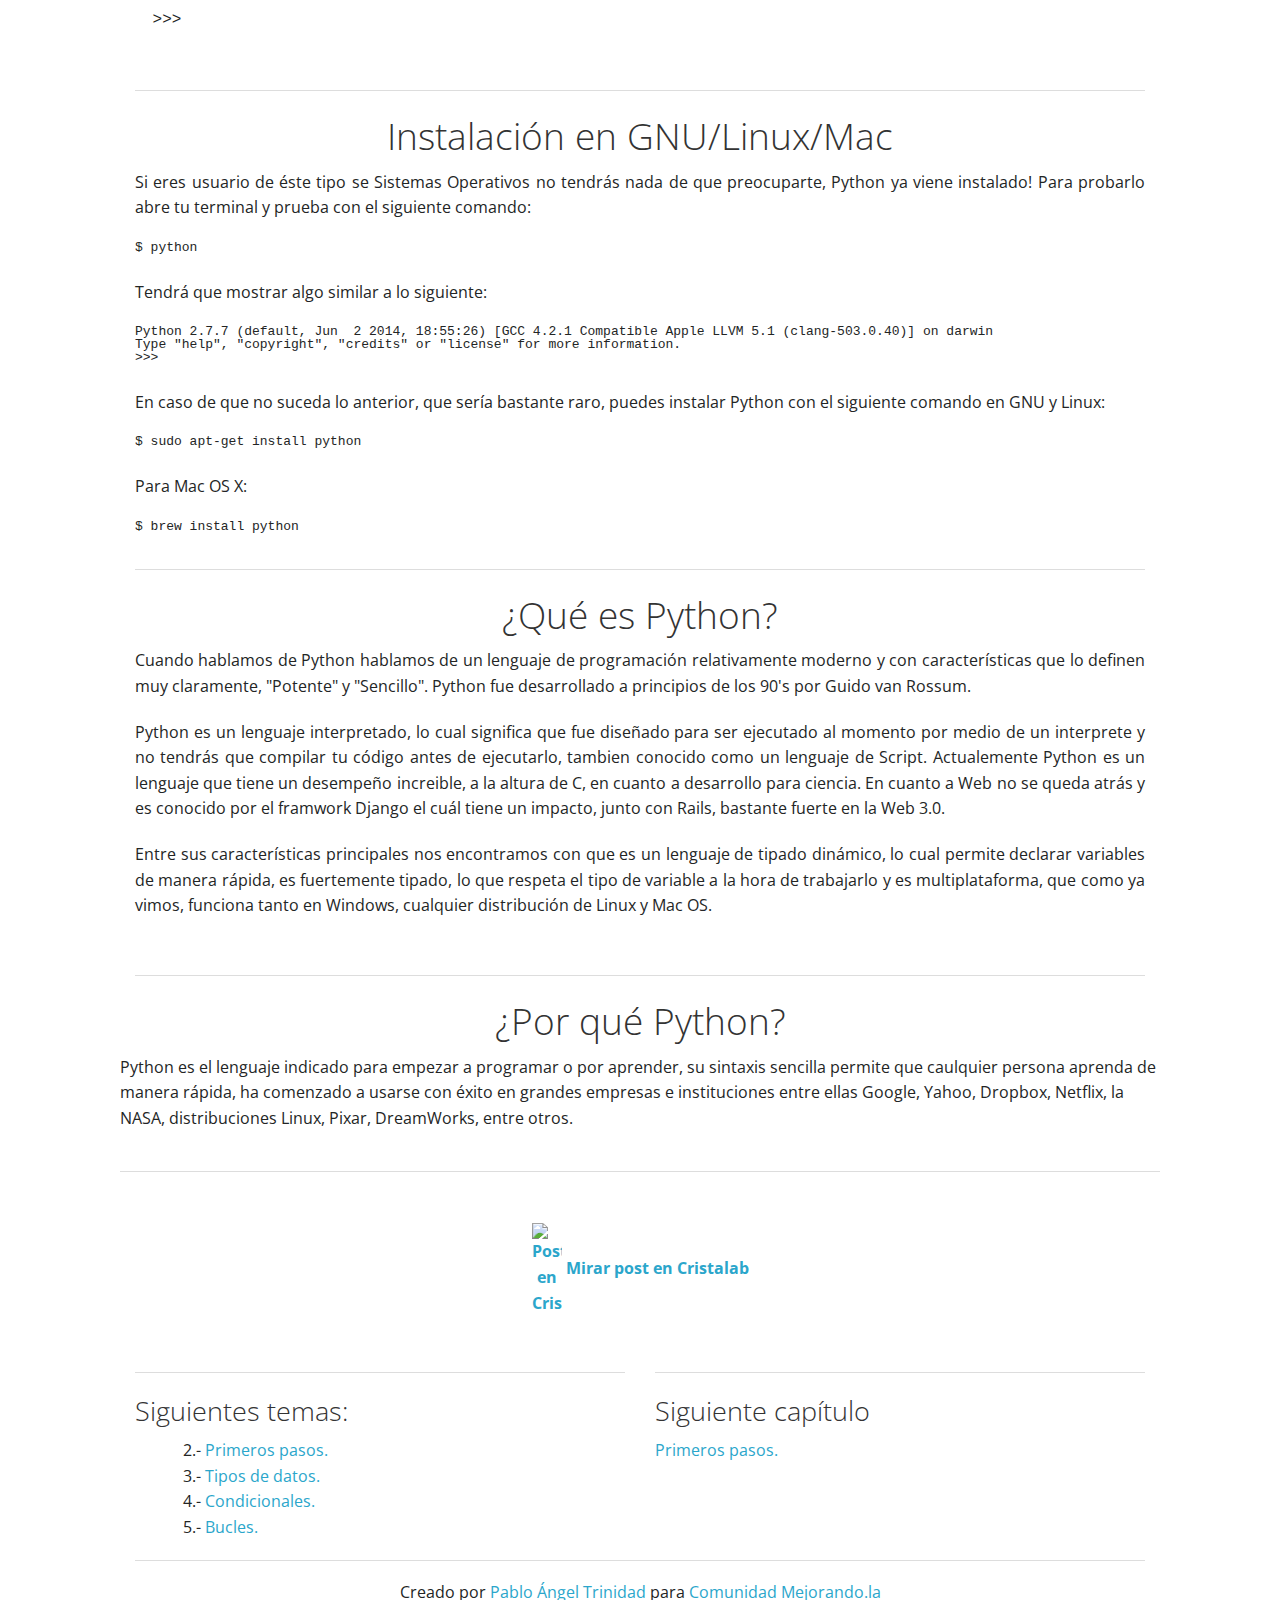
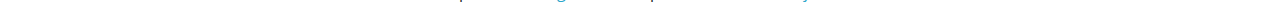
==== commit c5925be8: "Cristalab post 1 v.2" ====
--- a/1-1.html
+++ b/1-1.html
@@ -302,6 +302,12 @@
             </p>
         </article>
         <article class="row">
+            <hr>
+            <br>
+            <br>
+            <p style="font-weight:bolder; text-align:center;"><a href="http://foros.cristalab.com/aprende-python-1.-que-es-python-t113646/#677836"> <img width="30px" src="http://www.cristalab.com/images/header/logo.png" alt="Post en Cristalab"> Mirar post en Cristalab</a></p>
+        </article>
+        <article class="row">
             <div class="small-12 medium-6 large-6 column">
                 <br>
                 <hr>
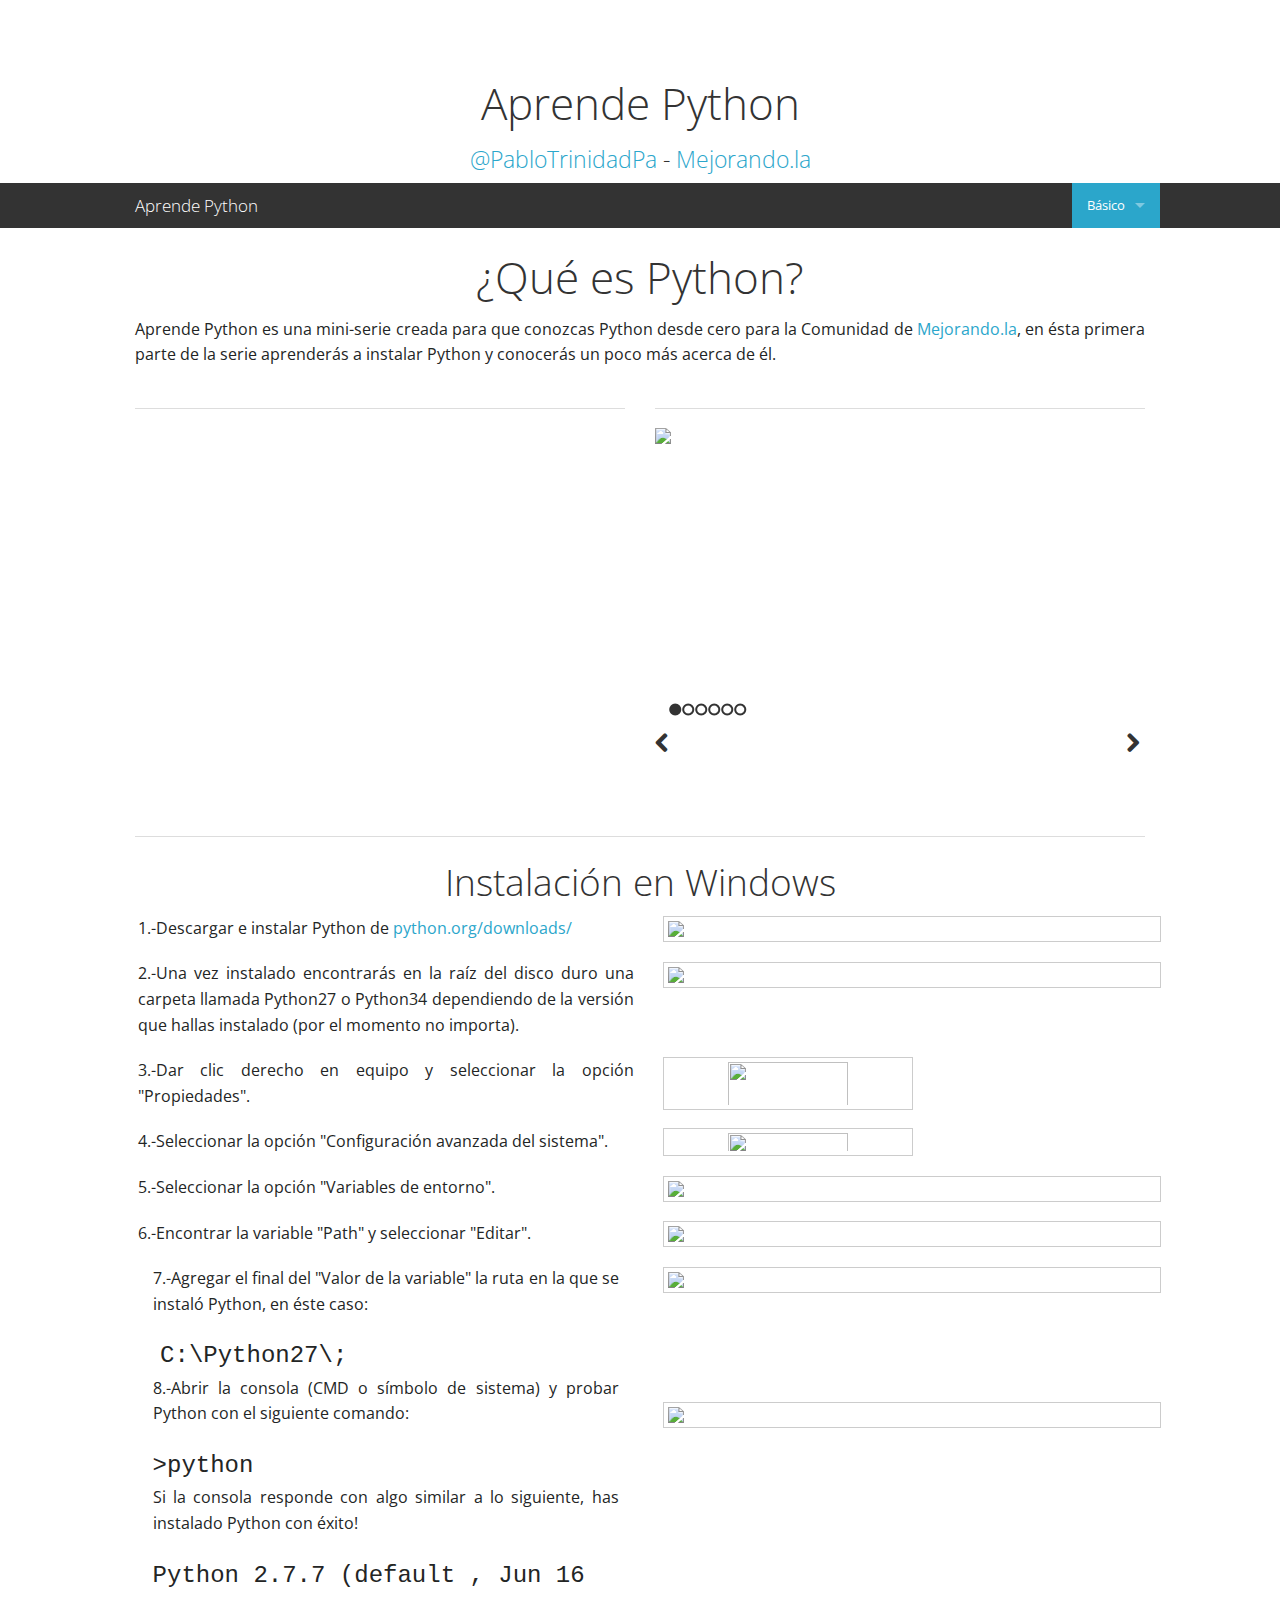
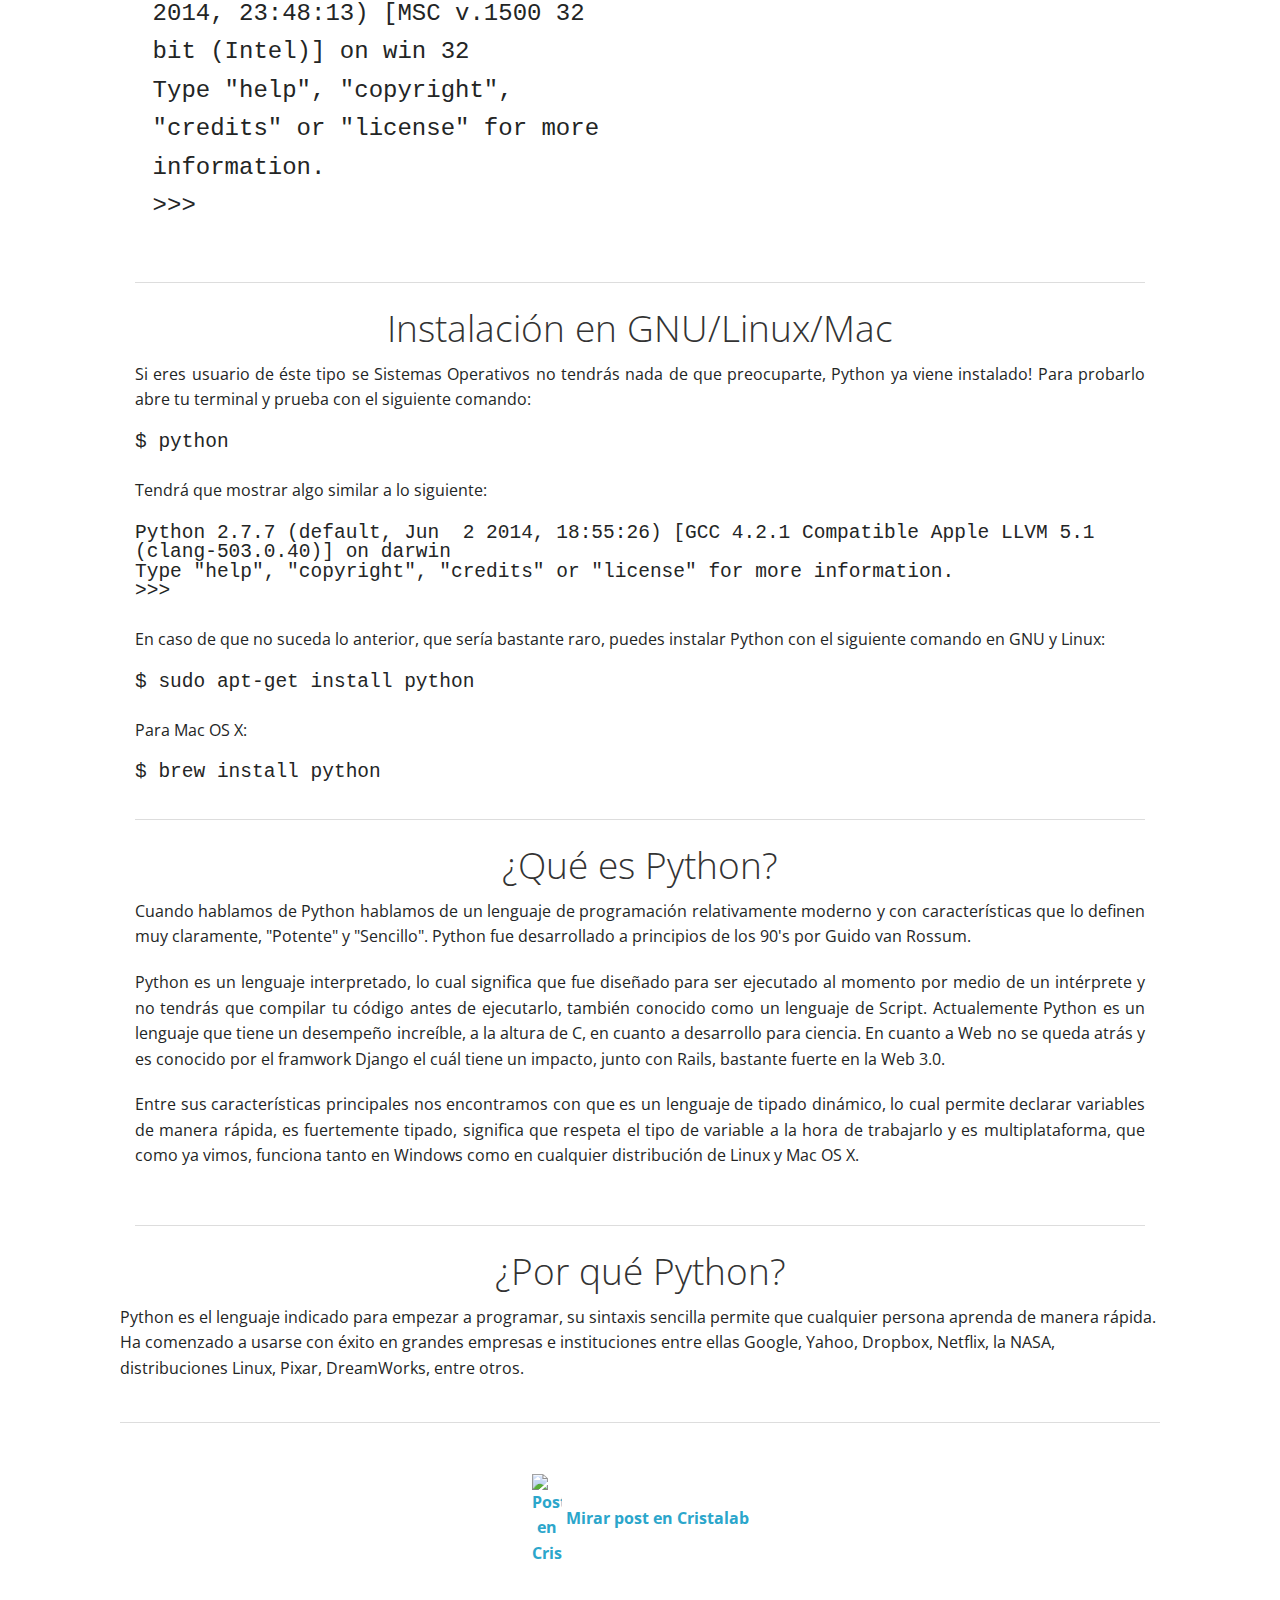
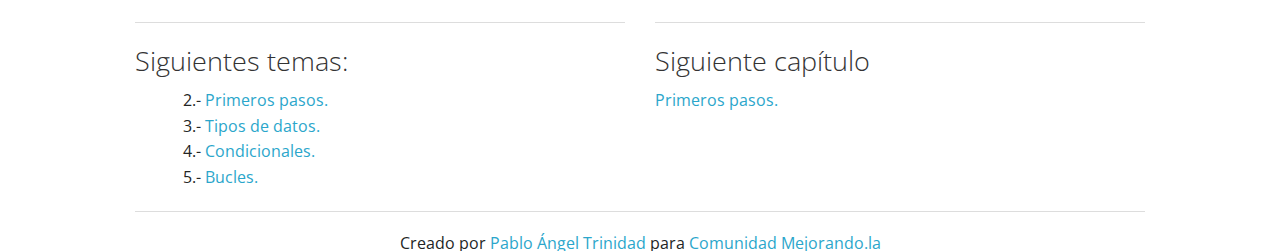
==== commit 53a071f8: "Correcciones ortográficas" ====
--- a/1-1.html
+++ b/1-1.html
@@ -92,6 +92,9 @@
     .navbar {
       overflow: hidden
     }
+    pre{
+        font-size: 1.5em;
+    }
   </style>
 </head>
 <body>
@@ -136,7 +139,7 @@
         </article>
         <article class="row">
             <div class="small-12 medum-12 large-12 columns">
-                <p class="text-justify">Aprende Python es una mini-serie creada para que aprendas Python desde cero para la Comunidad de <a href="https://mejorando.la">Mejorando.la</a>, en ésta primera parte de la serie aprenderás a instalar python y conocerás un poco más acerca de él.</p>
+                <p class="text-justify">Aprende Python es una mini-serie creada para que conozcas Python desde cero para la Comunidad de <a href="https://mejorando.la">Mejorando.la</a>, en ésta primera parte de la serie aprenderás a instalar Python y conocerás un poco más acerca de él.</p>
             </div>
         </article>
         <div class="row" data-equalizer>
@@ -179,13 +182,13 @@
                             </div>
                         </li>
                         <li class="text-center row" data-equalizer>
-                            <p class="small-12 medium-12 large-6 columns text-justify" data-equalizer-watch>2.-Una vez instalado encontrarás en la raíz del disco duro una carpeta llamada Pytho27 o Python34 dependiendo de la versión que hallas instalado (Por el momento no importa).</p>
+                            <p class="small-12 medium-12 large-6 columns text-justify" data-equalizer-watch>2.-Una vez instalado encontrarás en la raíz del disco duro una carpeta llamada Python27 o Python34 dependiendo de la versión que hallas instalado (por el momento no importa).</p>
                             <div class="small-12 medium-12 large-6 columns" data-equalizer-watch>
                                 <img class="th" style="width:100%;" src="http://media500.dropshots.com/photos/1195962/20140617/b_010350.png" data-equalizer-watch>
                             </div>
                         </li>
                         <li class="text-center row" data-equalizer>
-                            <p class="small-12 medium-12 large-6 columns text-justify" data-equalizer-watch>3.-Dar clic derecho en equipo y seleccionar la opción propiedades</p>
+                            <p class="small-12 medium-12 large-6 columns text-justify" data-equalizer-watch>3.-Dar clic derecho en equipo y seleccionar la opción "Propiedades".</p>
                             <div class="small-12 medium-12 large-6 columns" data-equalizer-watch>
                                 <img class="th" style="width:50%; float:left;" src="http://media500.dropshots.com/photos/1195962/20140617/010725.png" data-equalizer-watch>
                             </div>
@@ -219,7 +222,7 @@
                         </li>
                         <li class="text-center row" data-equalizer>
                             <div class="small-12 medium-12 large-6 columns" data-equalizer-watch>
-                                <p class="large-12 columns text-justify">8.-Abrir la consola (CMD o símbolo de sistema) y probar Python con el siguiente comando.</p>
+                                <p class="large-12 columns text-justify">8.-Abrir la consola (CMD o símbolo de sistema) y probar Python con el siguiente comando:</p>
                                 <div class="large-12 columns text-left">
                                     <pre class="text-left" style="white-space: pre-wrap;"><code class="dos">>python</code></pre>
                                 </div>
@@ -284,10 +287,10 @@
                     Cuando hablamos de Python hablamos de un lenguaje de programación relativamente moderno y con características que lo definen muy claramente, "Potente" y "Sencillo". Python fue desarrollado a principios de los 90's por Guido van Rossum.
                 </p>
                 <p class="text-justify">
-                    Python es un lenguaje interpretado, lo cual significa que fue diseñado para ser ejecutado al momento por medio de un interprete y no tendrás que compilar tu código antes de ejecutarlo, tambien conocido como un lenguaje de Script. Actualemente Python es un lenguaje que tiene un desempeño increible, a la altura de C, en cuanto a desarrollo para ciencia. En cuanto a Web no se queda atrás y es conocido por el framwork Django el cuál tiene un impacto, junto con Rails, bastante fuerte en la Web 3.0.
-                </p>
-                <p class="text-justify">
-                    Entre sus características principales nos encontramos con que es un lenguaje de tipado dinámico, lo cual permite declarar variables de manera rápida, es fuertemente tipado, lo que respeta el tipo de variable a la hora de trabajarlo y es multiplataforma, que como ya vimos, funciona tanto en Windows, cualquier distribución de Linux y Mac OS.
+                    Python es un lenguaje interpretado, lo cual significa que fue diseñado para ser ejecutado al momento por medio de un intérprete y no tendrás que compilar tu código antes de ejecutarlo, también conocido como un lenguaje de Script. Actualemente Python es un lenguaje que tiene un desempeño increíble, a la altura de C, en cuanto a desarrollo para ciencia. En cuanto a Web no se queda atrás y es conocido por el framwork Django el cuál tiene un impacto, junto con Rails, bastante fuerte en la Web 3.0.
+                </p>
+                <p class="text-justify">
+                    Entre sus características principales nos encontramos con que es un lenguaje de tipado dinámico, lo cual permite declarar variables de manera rápida, es fuertemente tipado, significa que respeta el tipo de variable a la hora de trabajarlo y es multiplataforma, que como ya vimos, funciona tanto en Windows como en cualquier distribución de Linux y Mac OS X.
                 </p>
             </div>
         </article>
@@ -298,7 +301,7 @@
                 <h2 style="font-weight: lighter; color:#333; text-align:center;">¿Por qué Python?</h2>
             </div>
             <p class="text-align">
-                Python es el lenguaje indicado para empezar a programar o por aprender, su sintaxis sencilla permite que caulquier persona aprenda de manera rápida, ha comenzado a usarse con éxito en grandes empresas e instituciones entre ellas Google, Yahoo, Dropbox, Netflix, la NASA, distribuciones Linux, Pixar, DreamWorks, entre otros.
+                Python es el lenguaje indicado para empezar a programar, su sintaxis sencilla permite que cualquier persona aprenda de manera rápida. Ha comenzado a usarse con éxito en grandes empresas e instituciones entre ellas Google, Yahoo, Dropbox, Netflix, la NASA, distribuciones Linux, Pixar, DreamWorks, entre otros.
             </p>
         </article>
         <article class="row">
@@ -313,17 +316,17 @@
                 <hr>
                 <h3 style="font-weight: lighter; color:#333; ">Siguientes temas:</h3>
                 <ul style="list-style:none; margin: 0 0 0 3em;">
-                    <li>2.- <a href="1-2.html"> Primeros pasos.</a></li>
-                    <li>3.- <a href="1-3.html"> Tipos de datos.</a></li>
-                    <li>4.- <a href="1-4.html"> Condicionales.</a></li>
-                    <li>5.- <a href="1-5.html"> Bucles.</a></li>
+                    <li>2.- <a href="http://pablotrinidad.github.io/aprendePython/1-2.html"> Primeros pasos.</a></li>
+                    <li>3.- <a href="http://pablotrinidad.github.io/aprendePython/1-3.html"> Tipos de datos.</a></li>
+                    <li>4.- <a href="http://pablotrinidad.github.io/aprendePython/1-4.html"> Condicionales.</a></li>
+                    <li>5.- <a href="http://pablotrinidad.github.io/aprendePython/1-5.html"> Bucles.</a></li>
                 </ul>
             </div>
             <div class="small-12 medium-6 large-6 column center">
                 <br>
                 <hr>
                 <h3 style="font-weight: lighter; color:#333; ">Siguiente capítulo</h3>
-                <p><a href="1-2.html">Primeros pasos.</a></p>
+                <p><a href="http://pablotrinidad.github.io/aprendePython/1-2.html">Primeros pasos.</a></p>
             </div>
         </article>
     </section>
